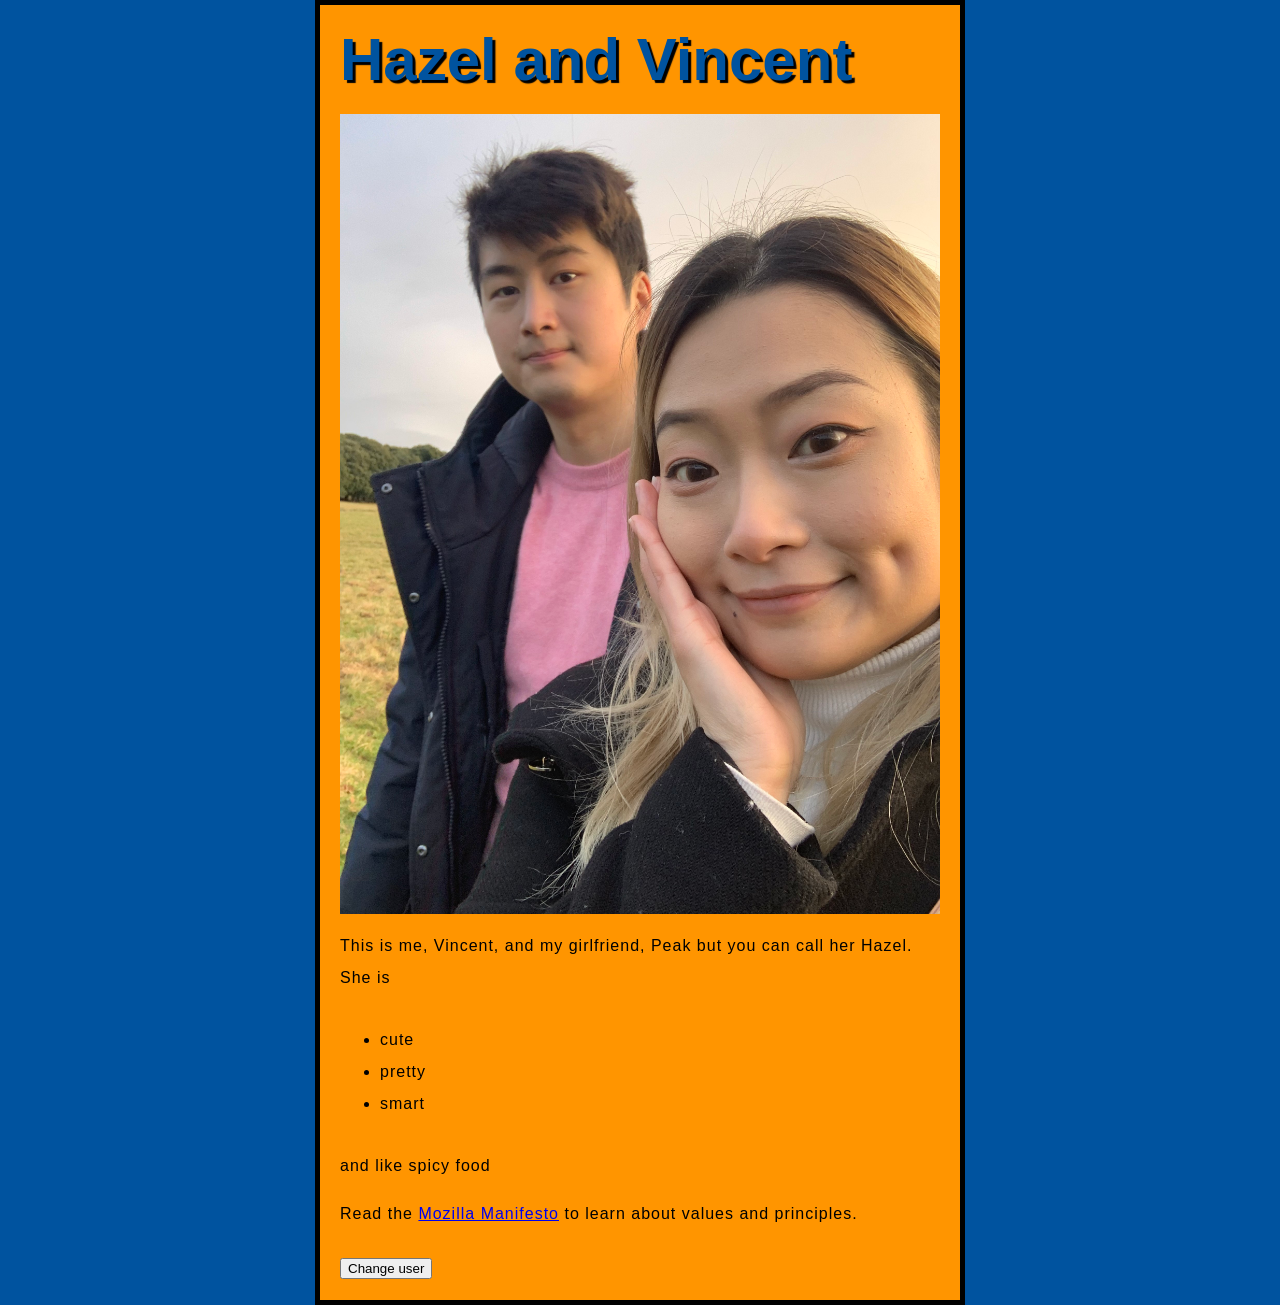
==== index.html @ b3b9bd48 "first commit" ====
<!doctype html>
<html lang="en-US">
  <head>
    <meta charset="utf-8" />
    <meta name="viewport" content="width=device-width" />
    <title>My test page</title>
    <link href="styles/style.css" rel="stylesheet" />
  </head>
  <body>
    <!-- 4 heading levels: -->
    <h1>Hazel and Vincent</h1>

    <div class="imgbox">
        <img class="center-fit" src="images/myImage.jpeg" alt="Vincent and Hazel" />
    </div>
    <p>
        This is me, Vincent, and my girlfriend, Peak but you can call her Hazel.<br>
        She is
    </p>

    <ul>
      <li>cute</li>
      <li>pretty</li>
      <li>smart</li>
    </ul>
    
    <p>and like spicy food</p>
    <p>
        Read the
    <a href="https://www.mozilla.org/en-US/about/manifesto/">
        Mozilla Manifesto</a>
    to learn about values and principles.
    </p>
    <button>Change user</button>
    <script src="scripts/main.js"></script>
  </body>
</html>
---- styles/style.css ----
html {
    font-size: 30px;
    /* px means "pixels": the base font size is now 10 pixels high */
    font-family: "Open Sans", sans-serif;
    /* this should be the rest of the output you got from Google Fonts */
    background-color: #00539f;
}

body {
    width: 600px;
    margin: 0 auto;
    background-color: #ff9500;
    padding: 0 20px 20px 20px;
    border: 5px solid black;
}

h1 {
    margin: 0;
    padding: 20px 0;
    color: #00539f;
    text-shadow: 3px 3px 1px black;
}


p,
li {
    font-size: 16px;
    line-height: 2;
    letter-spacing: 1px;
}

.imgbox {
    display: grid;
    height: 100%;
}

.center-fit {
    max-width: 100%;
    max-height: 100vh;
    margin: auto;
}
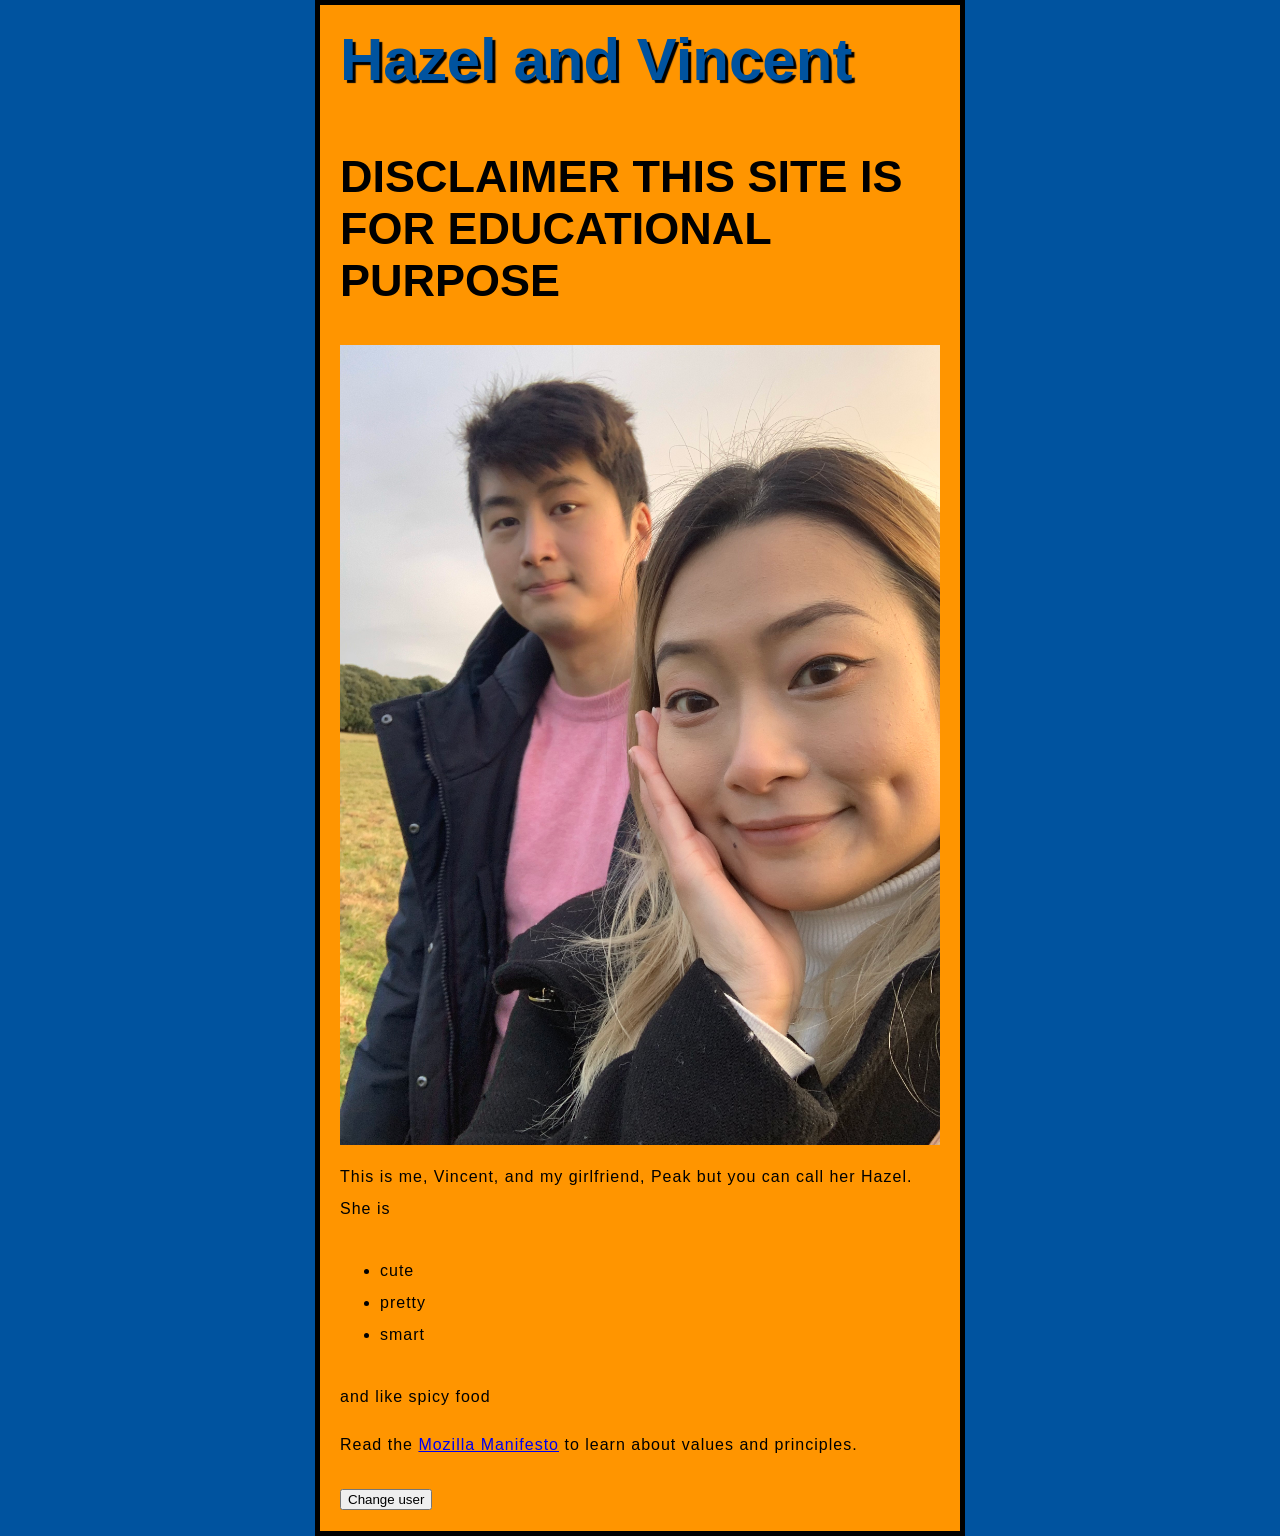
==== commit dbff2e37: "Adding a disclaimer as per github T&C." ====
--- a/index.html
+++ b/index.html
@@ -9,7 +9,7 @@
   <body>
     <!-- 4 heading levels: -->
     <h1>Hazel and Vincent</h1>
-
+    <h2>DISCLAIMER THIS SITE IS FOR EDUCATIONAL PURPOSE</h2>
     <div class="imgbox">
         <img class="center-fit" src="images/myImage.jpeg" alt="Vincent and Hazel" />
     </div>
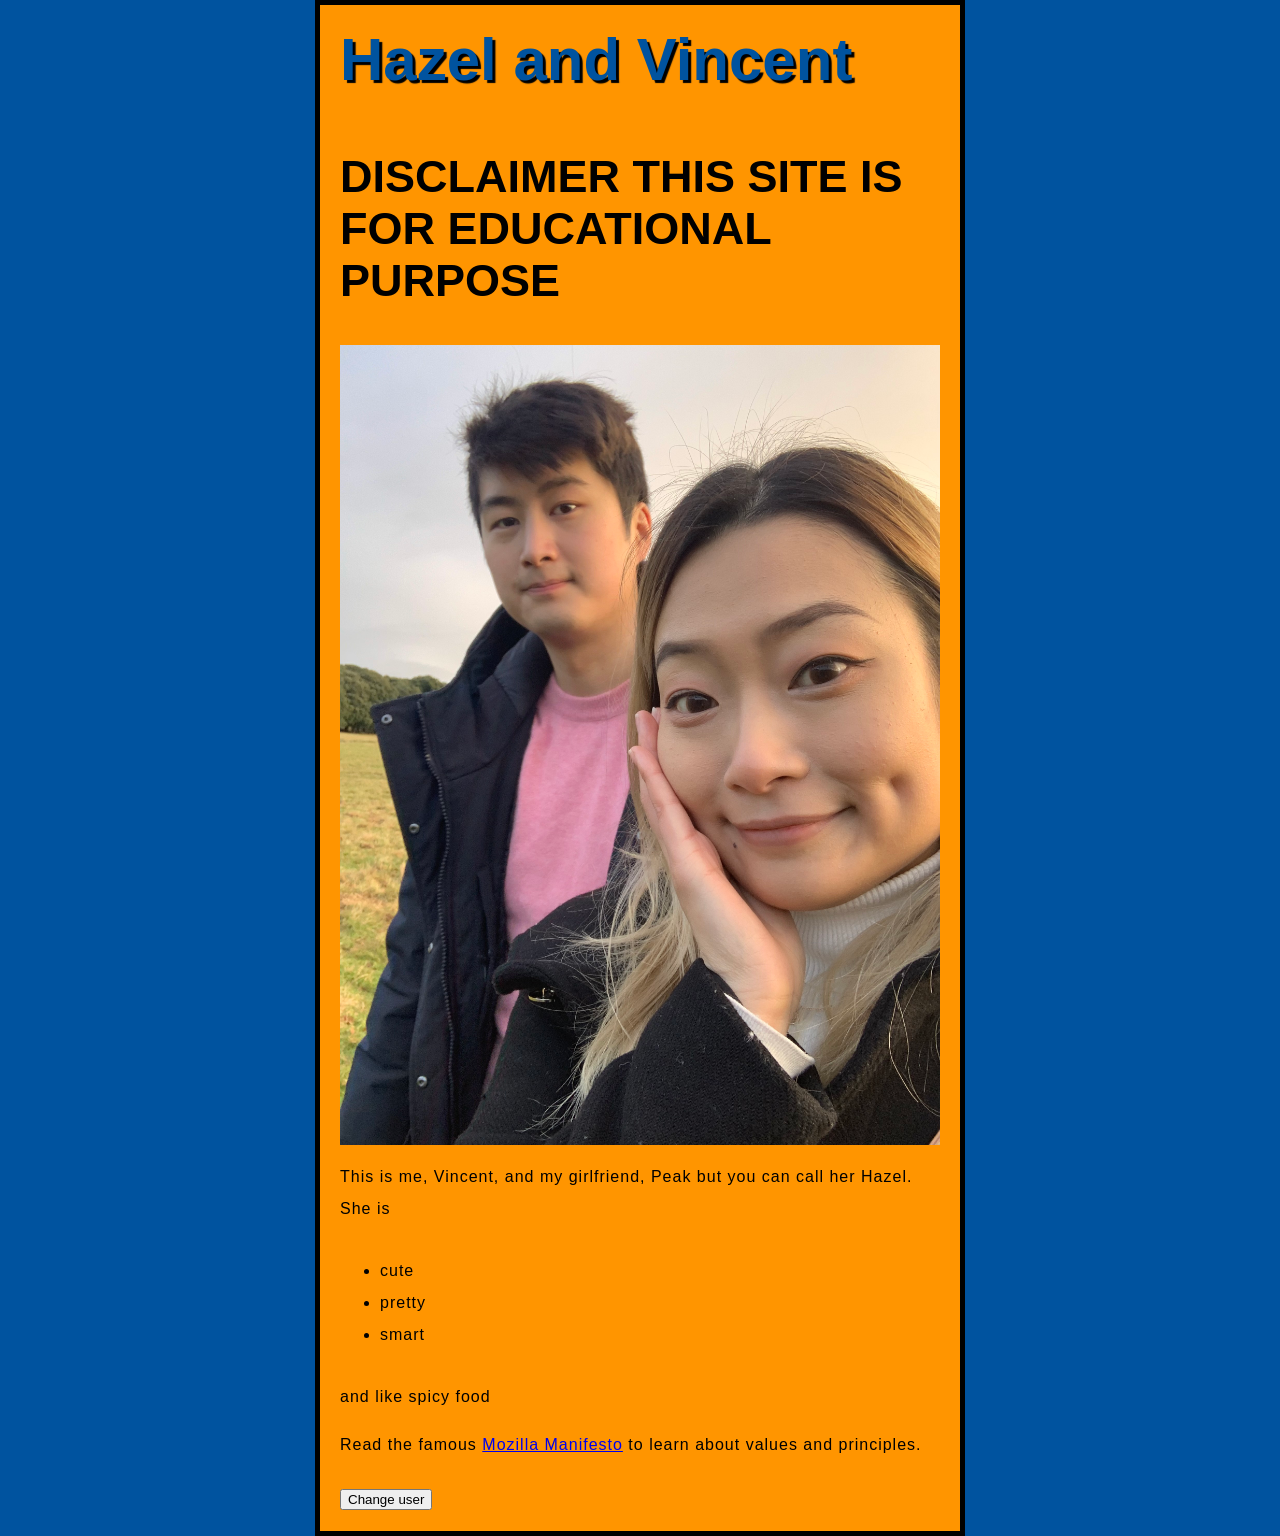
==== commit fdc117c2: "add adj" ====
--- a/index.html
+++ b/index.html
@@ -26,7 +26,7 @@
     
     <p>and like spicy food</p>
     <p>
-        Read the
+        Read the famous
     <a href="https://www.mozilla.org/en-US/about/manifesto/">
         Mozilla Manifesto</a>
     to learn about values and principles.
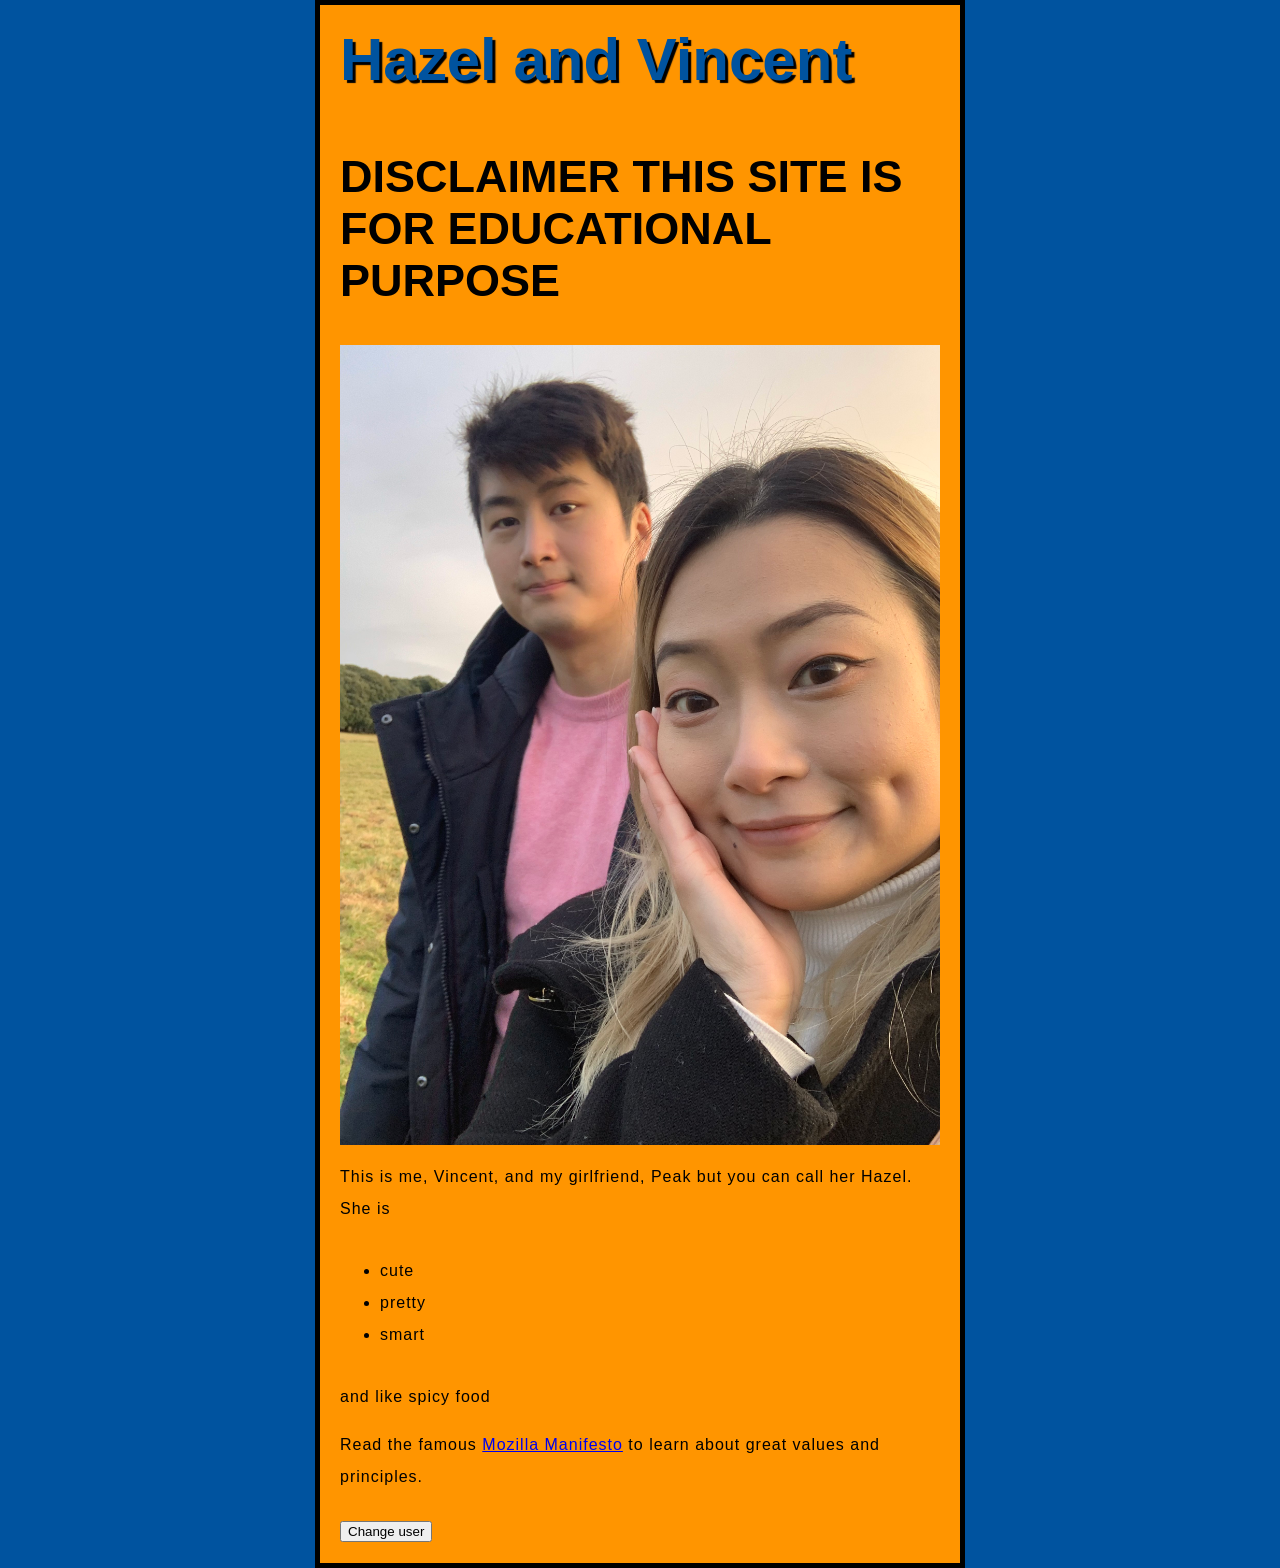
==== commit 1dfb367b: "change home.html to index.html" ====
--- a/index.html
+++ b/index.html
@@ -29,7 +29,7 @@
         Read the famous
     <a href="https://www.mozilla.org/en-US/about/manifesto/">
         Mozilla Manifesto</a>
-    to learn about values and principles.
+    to learn about great values and principles.
     </p>
     <button>Change user</button>
     <script src="scripts/main.js"></script>
